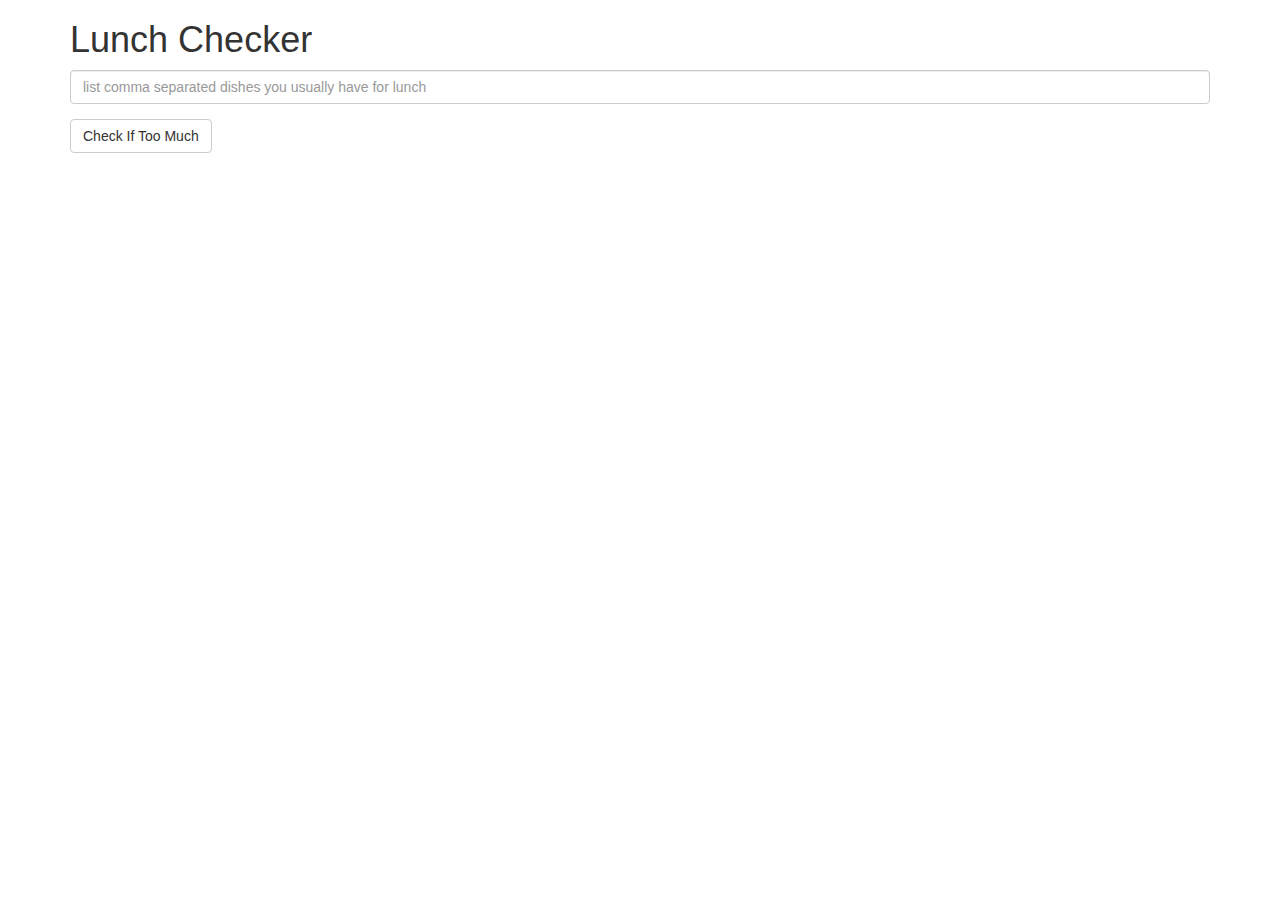
==== assignment1/index.html @ ad2ed1bc "Initial folder creation" ====
<!doctype html>
<html lang="en">
  <head>
    <title>Lunch Checker</title>
    <meta name="viewport" content="width=device-width, initial-scale=1">
    <link rel="stylesheet" href="styles/bootstrap.min.css">
    <style>
      .message { font-size: 1.3em; font-weight: bold; }
    </style>
  </head>
<body>
   <div class="container">
     <h1>Lunch Checker</h1>

         <div class="form-group">
             <input id="lunch-menu" type="text"
             placeholder="list comma separated dishes you usually have for lunch"
             class="form-control">
         </div>
         <div class="form-group">
             <button class="btn btn-default">Check If Too Much</button>
         </div>
         <div class="form-group message">
           <!-- Your message can go here. -->
         </div>
   </div>

</body>
</html>
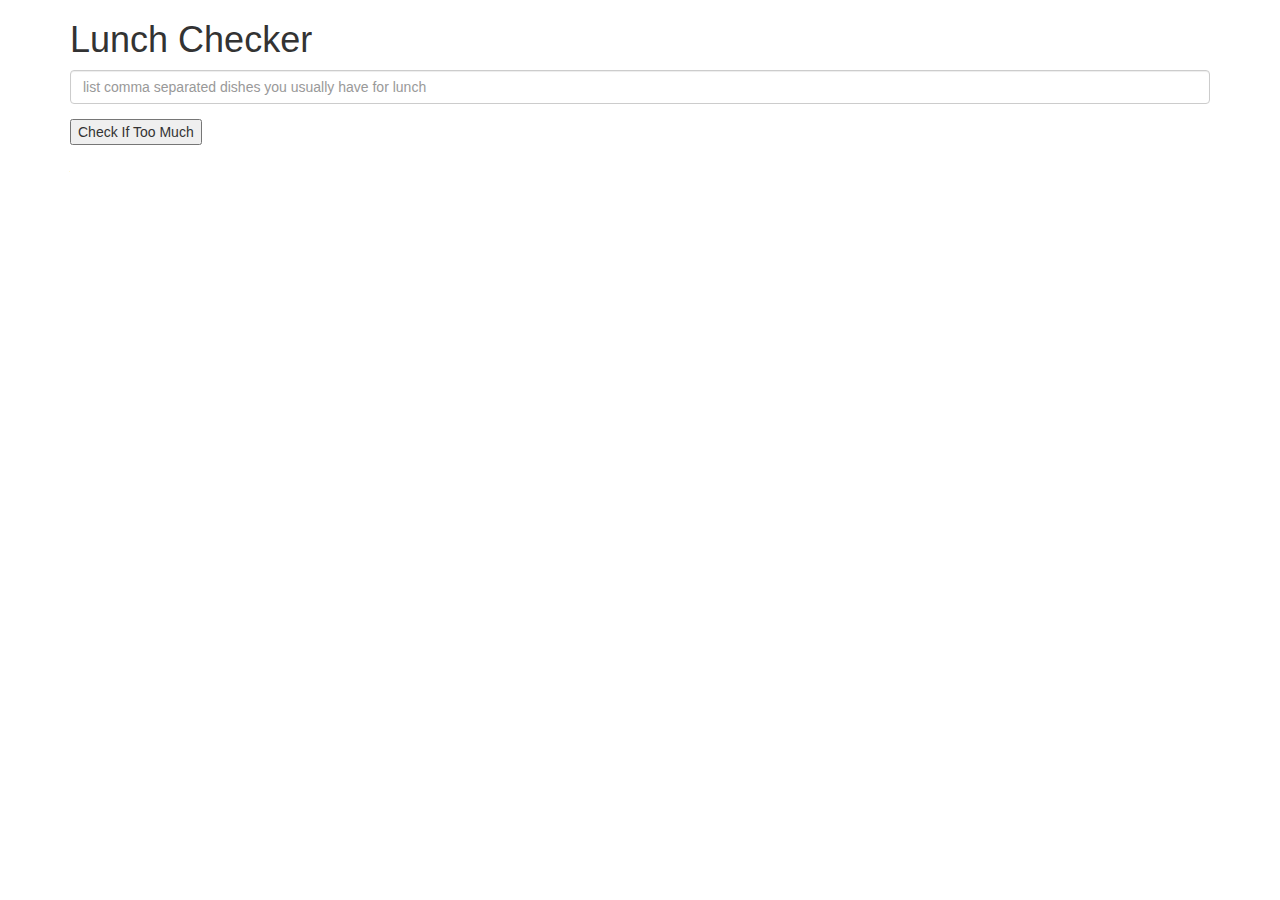
==== commit 2c9acd68: "Code Complete" ====
--- a/assignment1/index.html
+++ b/assignment1/index.html
@@ -2,28 +2,30 @@
 <html lang="en">
   <head>
     <title>Lunch Checker</title>
-    <meta name="viewport" content="width=device-width, initial-scale=1">
-    <link rel="stylesheet" href="styles/bootstrap.min.css">
+    <meta name="viewport" content="width=device-width, initial-scale=1" />
+    <link rel="stylesheet" href="styles/bootstrap.min.css" />
     <style>
       .message { font-size: 1.3em; font-weight: bold; }
     </style>
   </head>
-<body>
-   <div class="container">
-     <h1>Lunch Checker</h1>
-
-         <div class="form-group">
-             <input id="lunch-menu" type="text"
-             placeholder="list comma separated dishes you usually have for lunch"
-             class="form-control">
-         </div>
-         <div class="form-group">
-             <button class="btn btn-default">Check If Too Much</button>
-         </div>
-         <div class="form-group message">
-           <!-- Your message can go here. -->
-         </div>
-   </div>
-
-</body>
+  <body ng-app='LunchApp'>
+    <div class="container" ng-controller='LunchController'>
+      <h1>Lunch Checker</h1>
+      <div class="form-group">
+         <input id="lunch-menu" type="text" ng-model="dishes"
+          placeholder="list comma separated dishes you usually have for lunch"
+          class="form-control" />
+      </div>
+      <div class="form-group">
+        <button ng-click="checkLunch()">
+          Check If Too Much
+        </button>
+      </div>
+      <div class="form-group-message">
+        {{verdict}}
+      </div>
+    </div>
+    <script src="scripts/angular.min.js"></script>
+    <script src="scripts/app.js"></script>
+  </body>
 </html>
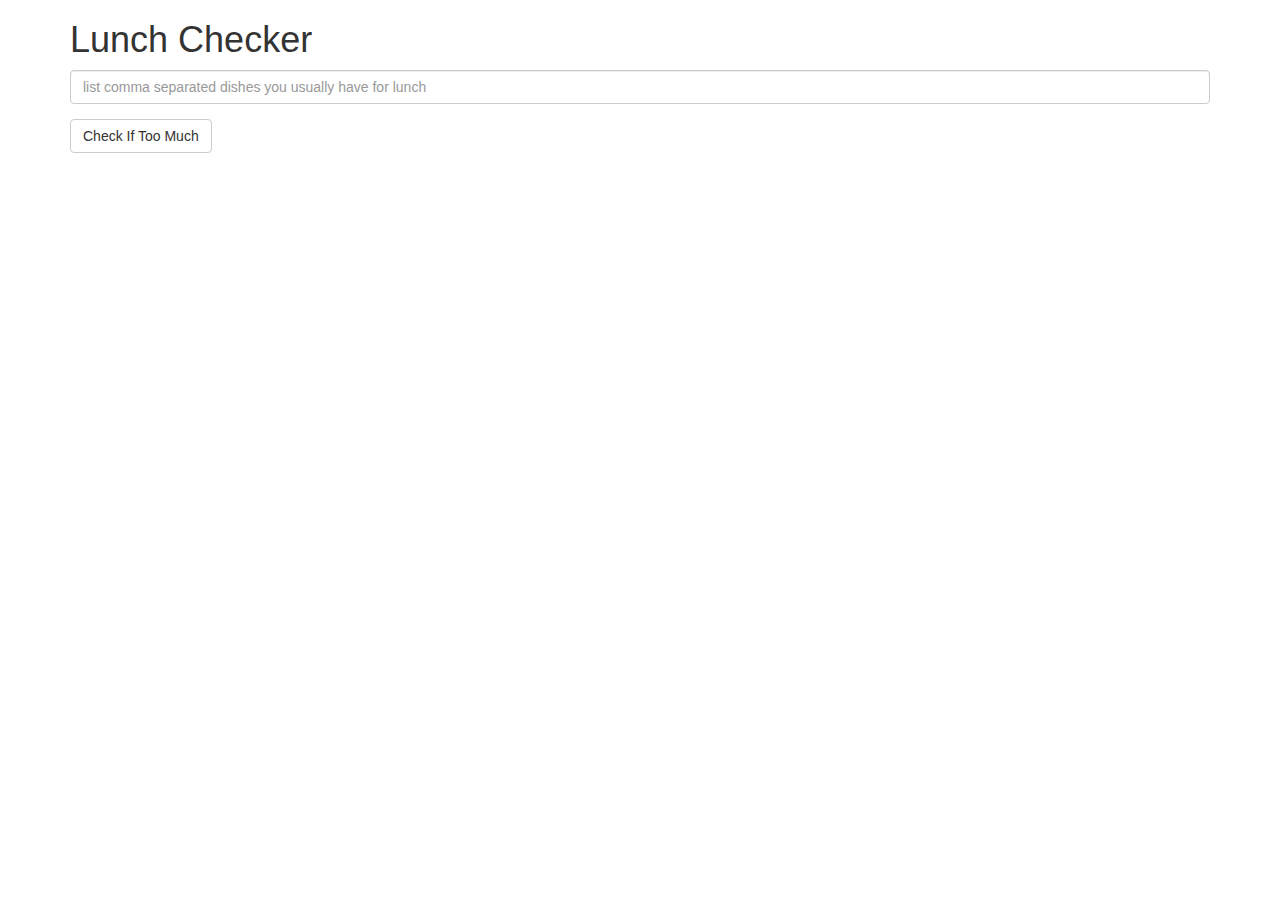
==== commit 5266c6ab: "Add formatting back" ====
--- a/assignment1/index.html
+++ b/assignment1/index.html
@@ -17,11 +17,11 @@
           class="form-control" />
       </div>
       <div class="form-group">
-        <button ng-click="checkLunch()">
+        <button class="btn btn-default" ng-click="checkLunch()">
           Check If Too Much
         </button>
       </div>
-      <div class="form-group-message">
+      <div class="form-group message">
         {{verdict}}
       </div>
     </div>
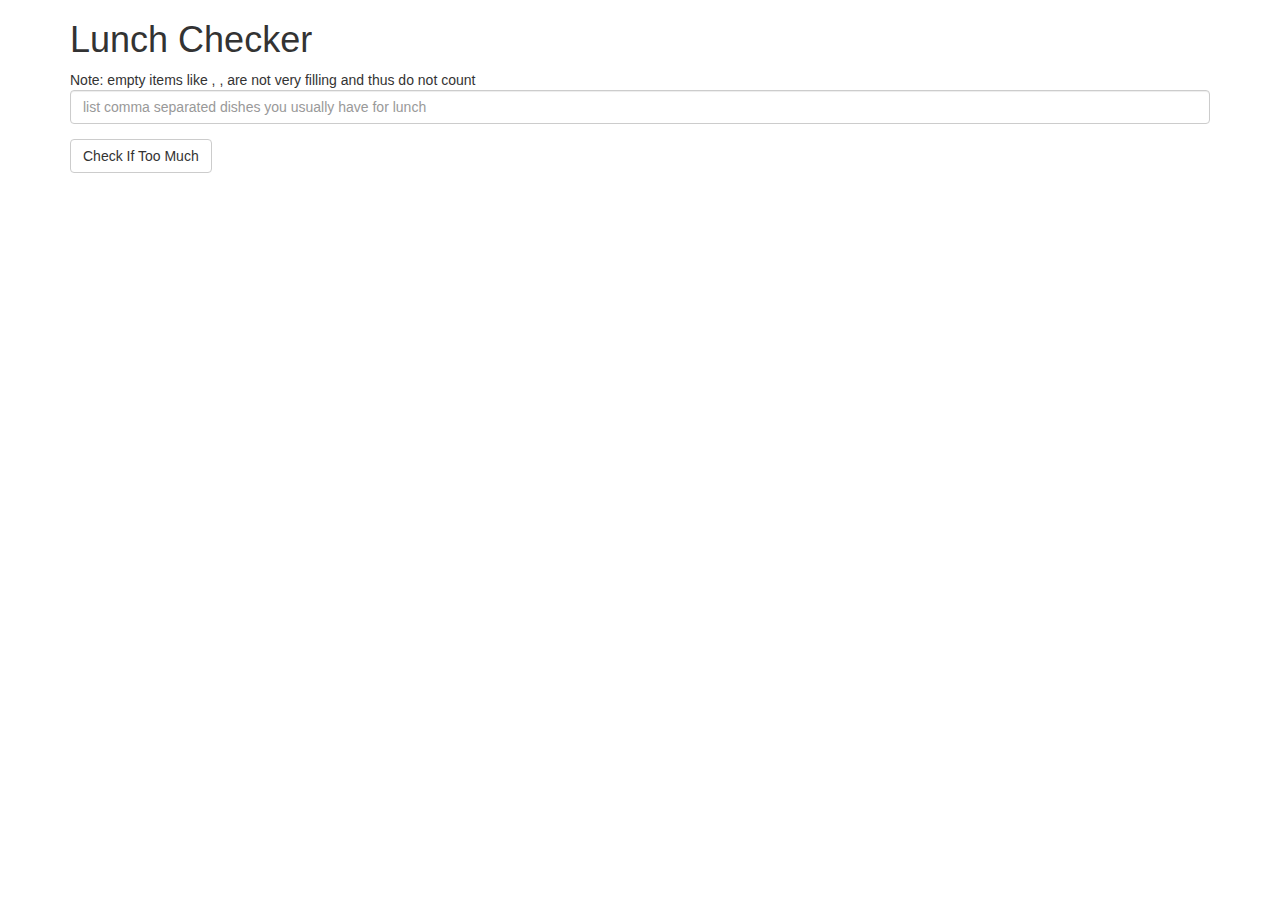
==== commit 81ff42bb: "Add comment" ====
--- a/assignment1/index.html
+++ b/assignment1/index.html
@@ -12,7 +12,9 @@
     <div class="container" ng-controller='LunchController'>
       <h1>Lunch Checker</h1>
       <div class="form-group">
-         <input id="lunch-menu" type="text" ng-model="dishes"
+        Note: empty items like , , are not very filling and thus do not count
+        <br />
+        <input id="lunch-menu" type="text" ng-model="dishes"
           placeholder="list comma separated dishes you usually have for lunch"
           class="form-control" />
       </div>
